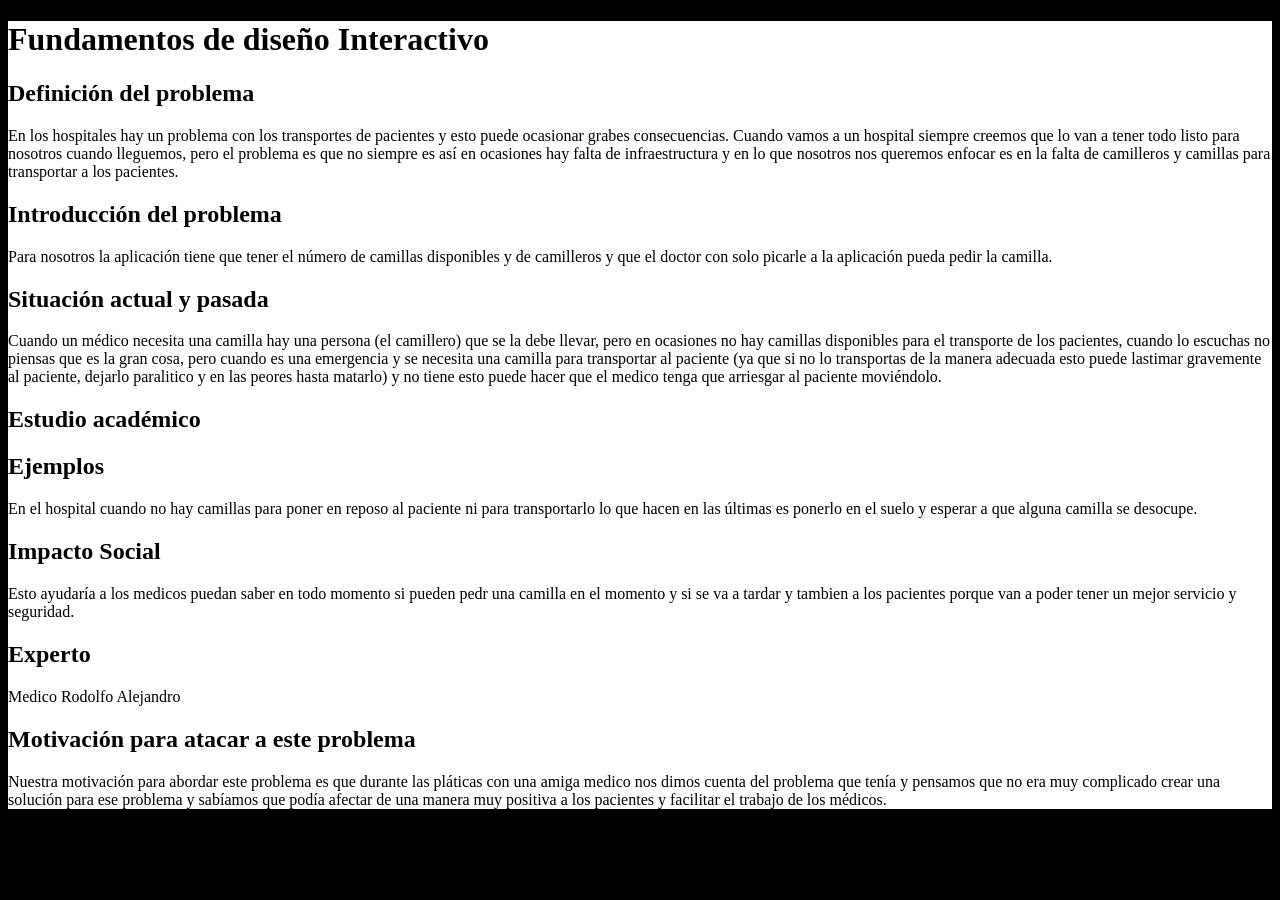
==== desc.html @ ce7985ba "Update desc.html" ====
<!DOCTYPE html>
<html>
<head>
<style>
div{width:40%;}
html{background:#000;}
body{background:#fff;}
</style>
<title>Descripcion</title>
</head>
<body>
<h1>Fundamentos de diseño Interactivo</h1>
<h2>Definición del problema</h2>
<p>En los hospitales hay un problema con los transportes de pacientes y esto puede ocasionar grabes consecuencias.
Cuando vamos a un hospital siempre creemos que lo van a tener todo listo para nosotros cuando lleguemos, pero el problema es que
no siempre es así en ocasiones hay falta de infraestructura y en lo que nosotros nos queremos enfocar es en la falta de camilleros y
camillas para transportar a los pacientes.</p>
<p></p>
<h2>Introducción del problema</h2>
<p>Para nosotros la aplicación tiene que tener el número de camillas disponibles y de camilleros y que el doctor con solo picarle 
a la aplicación pueda pedir la camilla.</p>
<h2>Situación actual y pasada</h2>
<p>Cuando un médico necesita una camilla hay una persona (el camillero) que se la debe llevar, pero en ocasiones no hay camillas 
disponibles para el transporte de los pacientes, cuando lo escuchas no piensas que es la gran cosa, pero cuando es una emergencia 
y se necesita una camilla para transportar al paciente (ya que si no lo transportas de la manera adecuada esto puede lastimar 
gravemente al paciente, dejarlo paralitico y en las peores hasta matarlo) y no tiene esto puede hacer que el medico tenga que 
arriesgar al paciente moviéndolo.</p>
<h2>Estudio académico</h2>
<p></p>
<h2>Ejemplos</h2>
<p>En el hospital cuando no hay camillas para poner en reposo al paciente ni para transportarlo lo que hacen en las últimas es
ponerlo en el suelo y esperar a que alguna camilla se desocupe.</p>
<h2>Impacto Social</h2>
<p>Esto ayudaría a los medicos puedan saber en todo momento si pueden pedr una camilla en el momento y si se va a tardar y 
tambien a los pacientes porque van a poder tener un mejor servicio y seguridad.</p>
<h2>Experto</h2>
<p>Medico Rodolfo Alejandro</p>
<h2>Motivación para atacar a este problema</h2>
<p>Nuestra motivación para abordar este problema es que durante las pláticas con una amiga medico nos dimos cuenta del problema 
que tenía y pensamos que no era muy complicado crear una solución para ese problema y sabíamos que podía afectar de una manera muy
positiva a los pacientes y facilitar el trabajo de los médicos.</p>

</body>
</html>
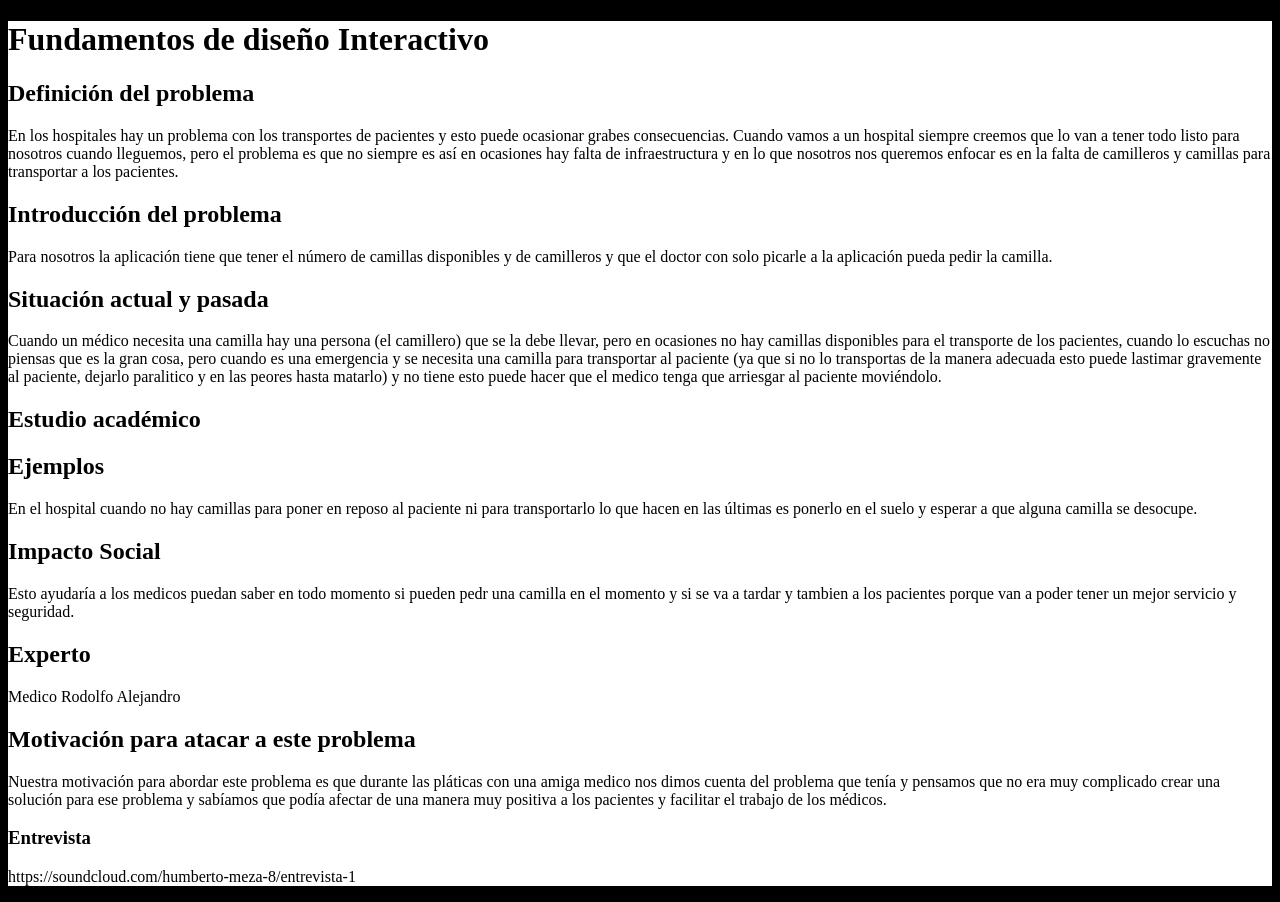
==== commit 7df99e2f: "Update desc.html" ====
--- a/desc.html
+++ b/desc.html
@@ -39,6 +39,7 @@
 <p>Nuestra motivación para abordar este problema es que durante las pláticas con una amiga medico nos dimos cuenta del problema 
 que tenía y pensamos que no era muy complicado crear una solución para ese problema y sabíamos que podía afectar de una manera muy
 positiva a los pacientes y facilitar el trabajo de los médicos.</p>
-
+<h3>Entrevista</h3>
+<p>https://soundcloud.com/humberto-meza-8/entrevista-1</p>
 </body>
 </html>
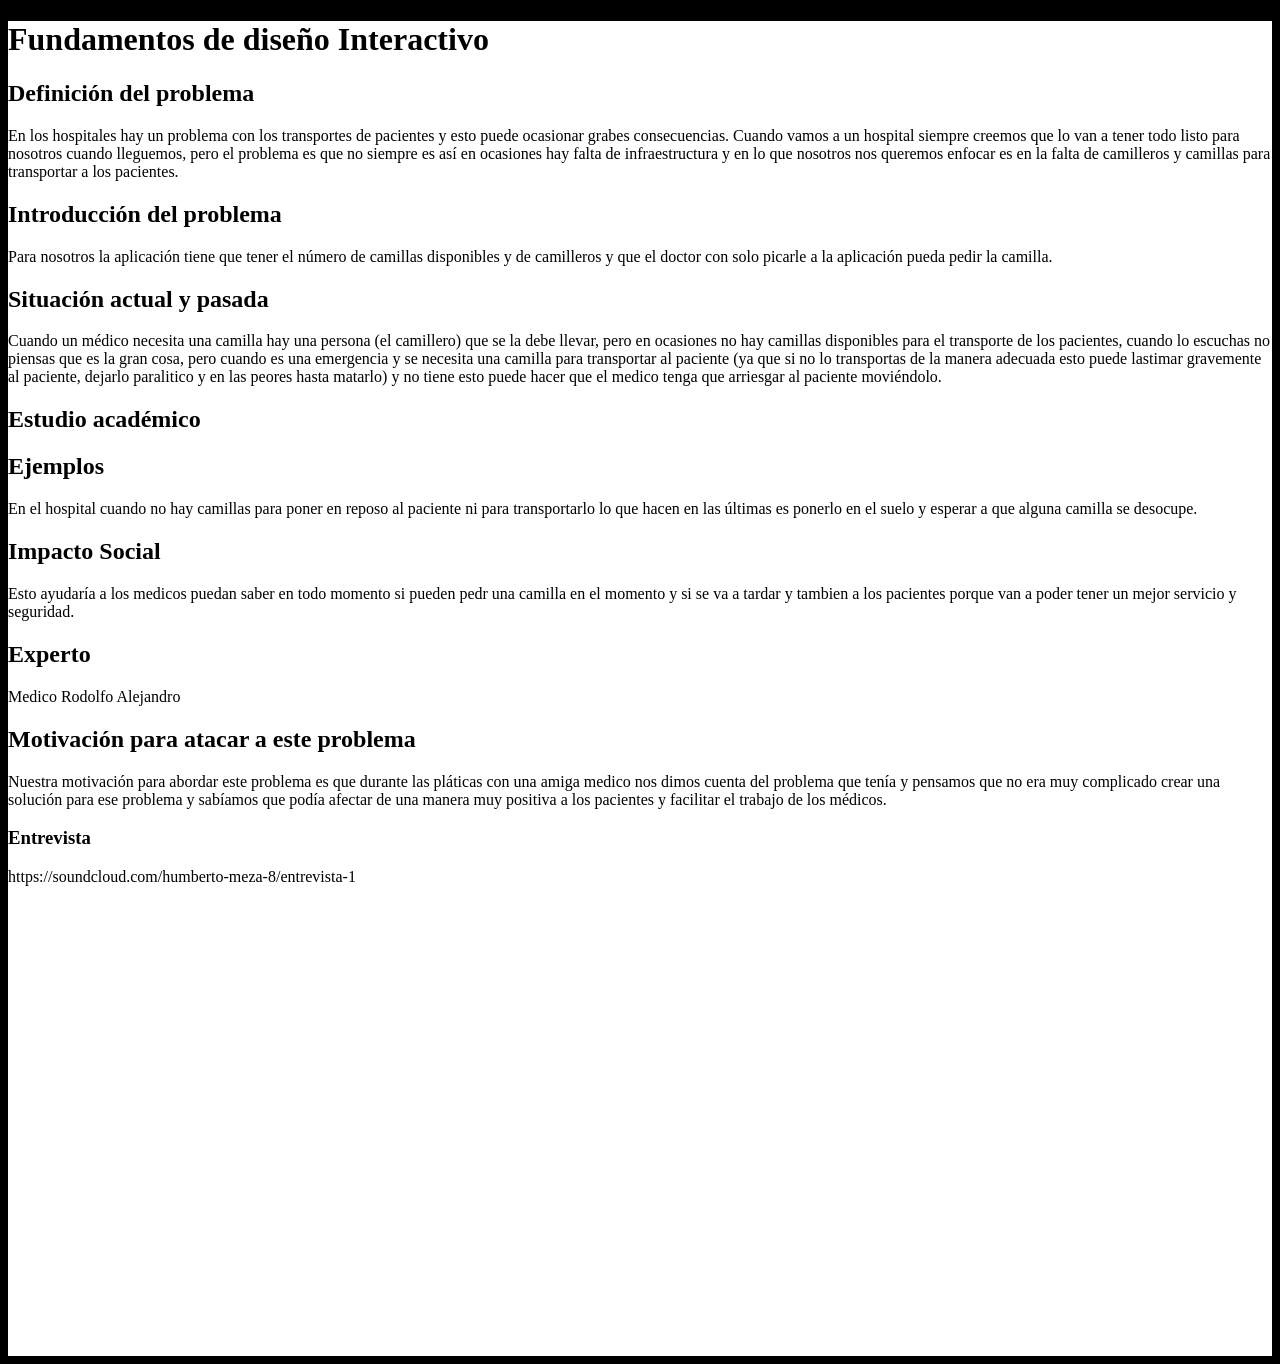
==== commit ae06c0f2: "Update desc.html" ====
--- a/desc.html
+++ b/desc.html
@@ -41,5 +41,6 @@
 positiva a los pacientes y facilitar el trabajo de los médicos.</p>
 <h3>Entrevista</h3>
 <p>https://soundcloud.com/humberto-meza-8/entrevista-1</p>
+<iframe width="100%" height="450" scrolling="no" frameborder="no" src="https://w.soundcloud.com/player/?url=https%3A//api.soundcloud.com/tracks/281807537&amp;auto_play=false&amp;hide_related=false&amp;show_comments=true&amp;show_user=true&amp;show_reposts=false&amp;visual=true"></iframe>
 </body>
 </html>
